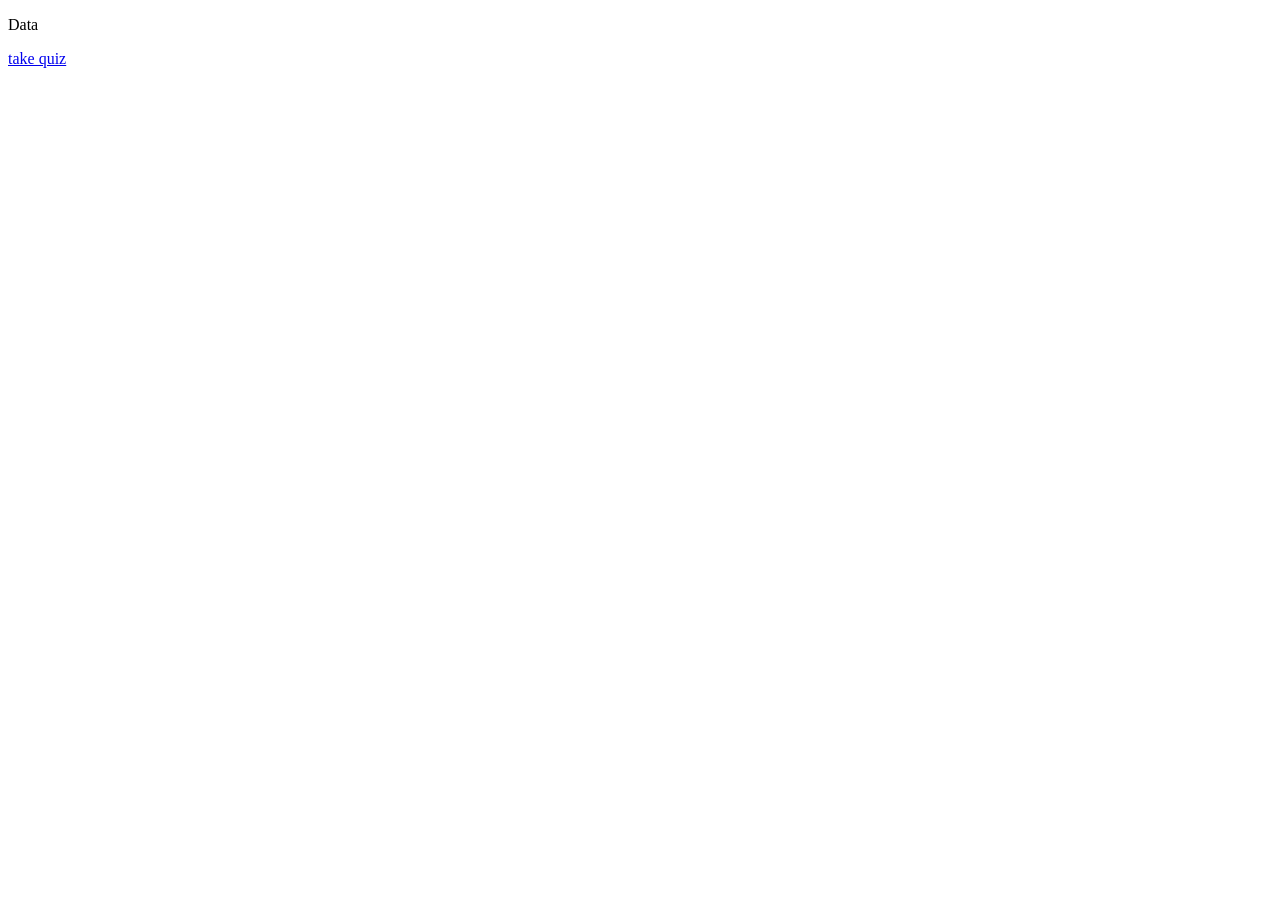
==== templates/index.html @ 5d936e55 "Test Push 2" ====
<!DOCTYPE html>
<html lang="en">
    <head>
        <meta charset="UTF-8">
        <title>Stonks Data</title>
        <link rel='stylesheet' href='/static/styles.css' />
    </head>
    <body>
        <p>Data</p>
        <a href="/data">take quiz</a>
    </body>
</html>
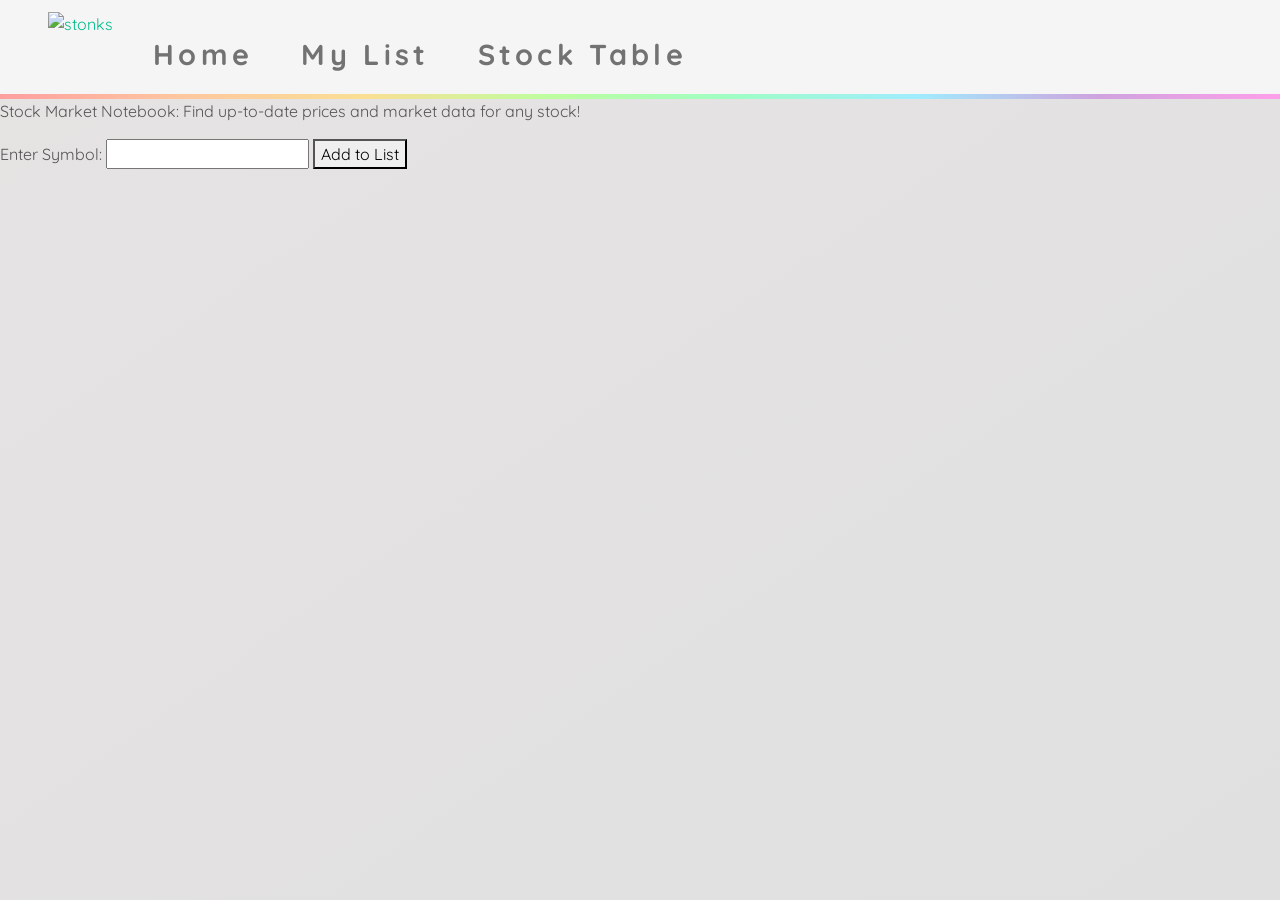
==== commit d7dae945: "Stonk Table tab" ====
--- a/templates/index.html
+++ b/templates/index.html
@@ -2,11 +2,35 @@
 <html lang="en">
     <head>
         <meta charset="UTF-8">
-        <title>Stonks Data</title>
+        <title>Stock Notebook</title>
+        <link rel="stylesheet" href="/static/bootstrap.min.css">
         <link rel='stylesheet' href='/static/styles.css' />
     </head>
     <body>
-        <p>Data</p>
-        <a href="/data">take quiz</a>
+        <!-- navigation bar -->
+    <nav class="navbar navbar-expand">
+        <div class="collapse navbar-collapse">
+            <ul class="navbar-nav">
+                <li class="nav-item">
+                    <a href="/"><img class="logo" src="/static/stonks.png" alt="stonks"></a>
+                </li>
+                <li class="nav-item">
+                    <a class="nav-link" href="/">Home</a>
+                </li>
+                <li class="nav-item">
+                    <a class="nav-link" href="/my-list">My List</a>
+                <li class="nav-item">
+                    <a class="nav-link" href="/stock_table">Stock Table</a>
+                </li>
+            </ul>
+        </div>
+    </nav>
+        <p>Stock Market Notebook: Find up-to-date prices and market data for any stock!</p>
+        <form method="post">
+            <label for="stock">Enter Symbol:</label>
+            <input type="text" name="stock">
+            <button type="submit"> Add to List</button>
+            <br />
+        </form>
     </body>
 </html>
--- a/static/styles.css
+++ b/static/styles.css
@@ -0,0 +1,67 @@
+@import url('https://fonts.googleapis.com/css?family=Quicksand&display=swap');
+@import url('https://fonts.googleapis.com/css?family=Quicksand&display=swap');
+
+
+/** ---------------------- GENERAL ---------------------- **/
+
+html {
+    min-height: 100%;
+}
+
+body {
+  background: linear-gradient(to bottom right,  #e6e3e3, #e0e0e0);
+  color: #555555;
+  font-size: 1.0em;
+  font-family: 'Quicksand';
+  background-attachment: fixed;
+}
+
+/** ---------------------- NAVBAR ---------------------- **/
+
+.navbar {
+  z-index: 1;
+  background: #f5f5f5;
+  border-image: linear-gradient(to right, #FE9F9F, #FEC79F, #fadf94, #BEFE9F, #9FFEC5, #9FEDFE, #CFA3DF, #FE9FE9);
+  border-left: 0px;
+  border-right: 0px;
+  border-top: 0px;
+  border-bottom: 5px solid;
+  border-image-slice: 1;
+  width: 100%;
+  height: 6.2em;
+}
+
+
+.navbar-expand {
+  -webkit-box-orient: horizontal;
+  -webkit-box-direction: normal;
+  flex-flow: row nowrap;
+  -webkit-box-pack: start;
+  justify-content: flex-start;
+}
+
+.nav-item { 
+  margin-left: 2em;  
+  vertical-align: bottom;
+}
+
+.nav-link { 
+  font-family: 'Quicksand'; 
+  font-size: 2.25vw; 
+  font-weight: bold; 
+  color: #727272;
+  text-shadow: 0px 0px 0px #e6e6e6; 
+  letter-spacing: 0.15em;
+  margin-top: .5em;
+}
+
+.nav-link:hover {
+  color: #aaaaaa;
+}
+
+img.logo { max-height: 7vw; }
+
+
+.container {
+    margin-top: 1rem;
+}
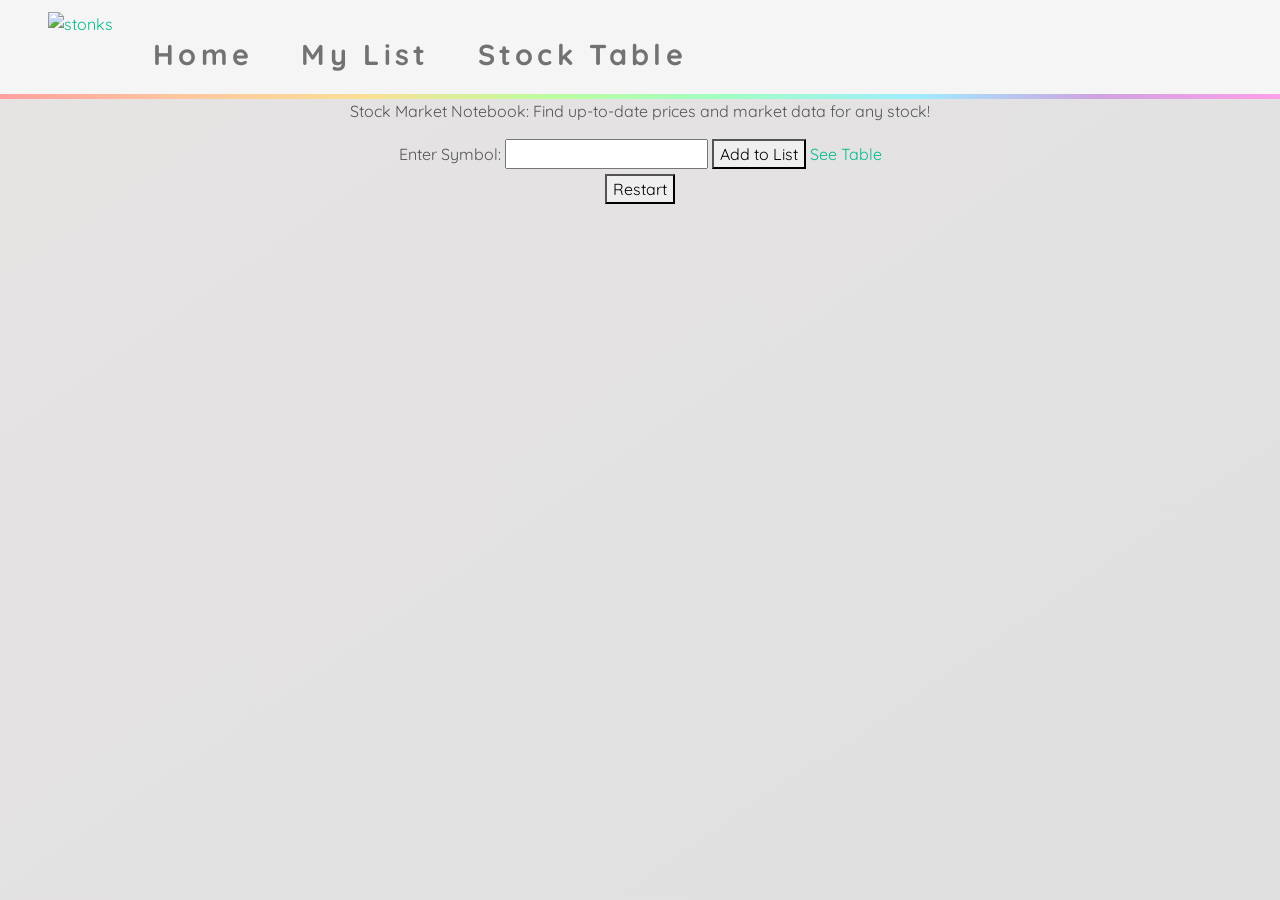
==== commit 7f4db286: "Finished multiple stocks" ====
--- a/templates/index.html
+++ b/templates/index.html
@@ -1,6 +1,10 @@
 <!DOCTYPE html>
 <html lang="en">
     <head>
+        <style>
+            p {text-align: center;}
+            form {text-align: center;}
+        </style>
         <meta charset="UTF-8">
         <title>Stock Notebook</title>
         <link rel="stylesheet" href="/static/bootstrap.min.css">
@@ -30,7 +34,11 @@
             <label for="stock">Enter Symbol:</label>
             <input type="text" name="stock">
             <button type="submit"> Add to List</button>
+            <a href="http://127.0.0.1:5000/stock_table">See Table</a>
             <br />
+        </form>
+        <form method='get'>
+            <button type="submit">Restart</button>
         </form>
     </body>
 </html>
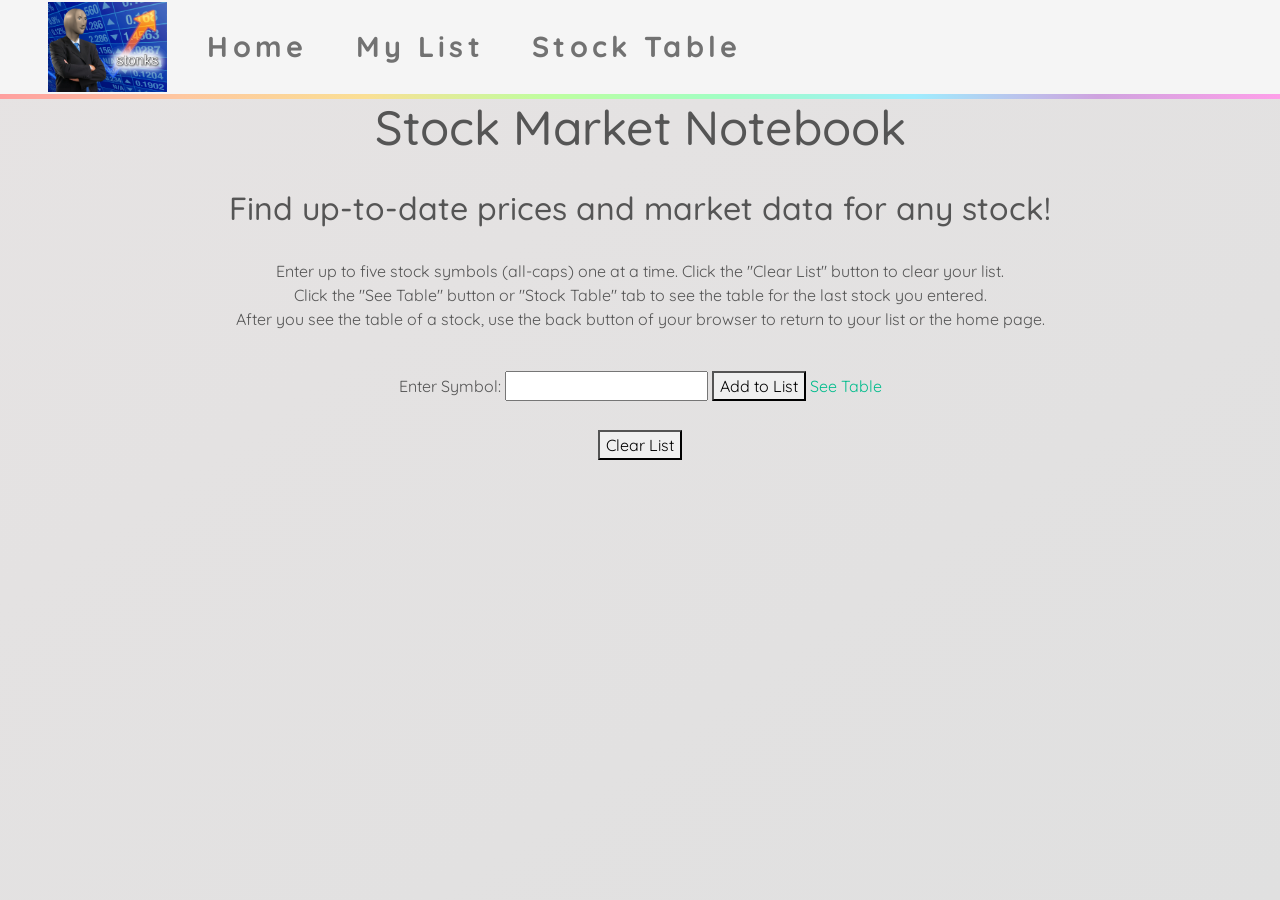
==== commit 0ccbad34: "Finished website" ====
--- a/templates/index.html
+++ b/templates/index.html
@@ -4,6 +4,8 @@
         <style>
             p {text-align: center;}
             form {text-align: center;}
+            h1 {text-align: center;}
+            h3 {text-align: center}
         </style>
         <meta charset="UTF-8">
         <title>Stock Notebook</title>
@@ -29,16 +31,20 @@
             </ul>
         </div>
     </nav>
-        <p>Stock Market Notebook: Find up-to-date prices and market data for any stock!</p>
+    <h1>Stock Market Notebook</h1> <br>
+        <h3>Find up-to-date prices and market data for any stock!</h3> <br> 
+        <p>Enter up to five stock symbols (all-caps) one at a time. Click the "Clear List" button to clear your list. <br>
+        Click the "See Table" button or "Stock Table" tab to see the table for the last stock you entered. <br>
+        After you see the table of a stock, use the back button of your browser to return to your list or the home page.</p><br>
         <form method="post">
             <label for="stock">Enter Symbol:</label>
             <input type="text" name="stock">
             <button type="submit"> Add to List</button>
             <a href="http://127.0.0.1:5000/stock_table">See Table</a>
             <br />
-        </form>
+        </form> <br>
         <form method='get'>
-            <button type="submit">Restart</button>
+            <button type="submit">Clear List</button>
         </form>
     </body>
 </html>
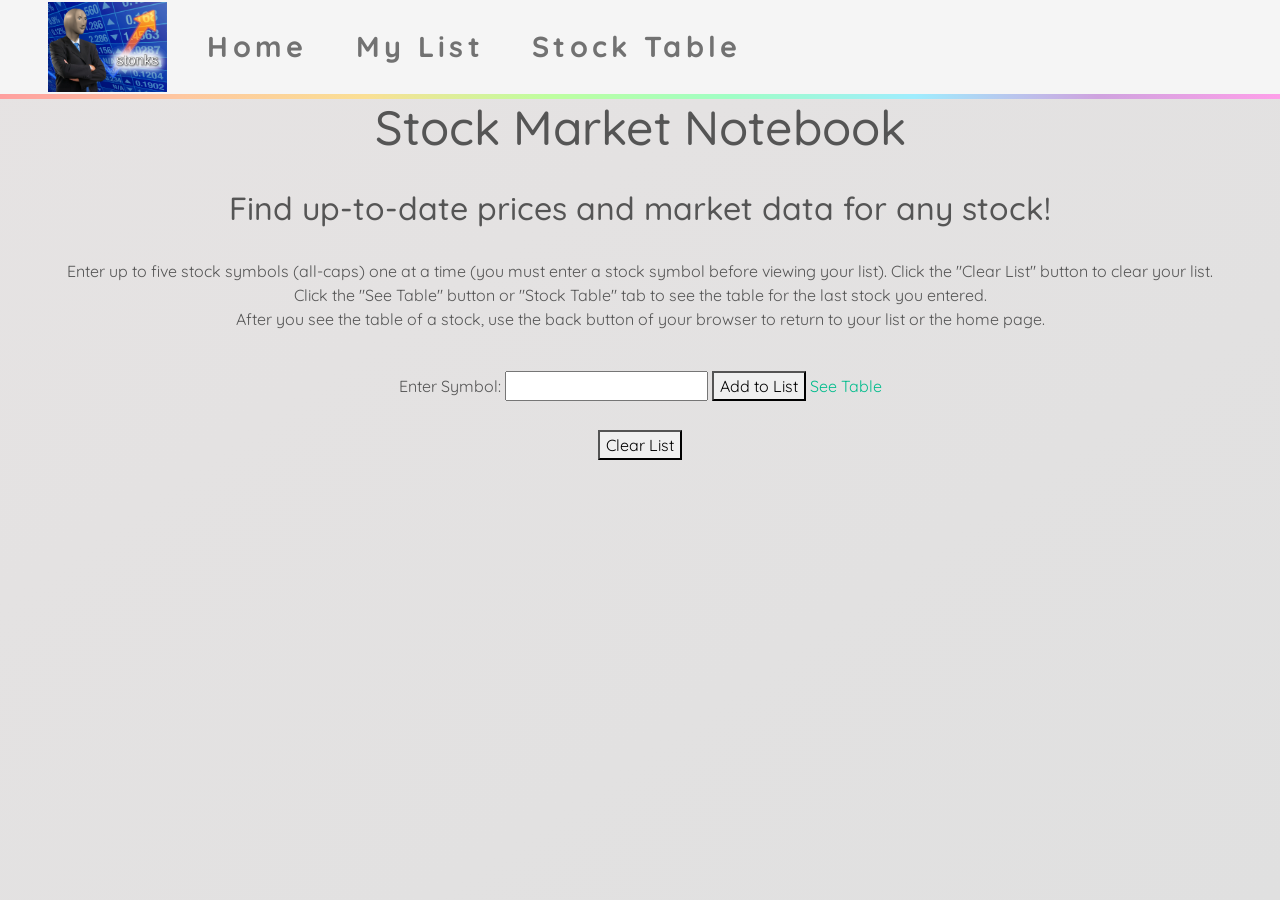
==== commit e5678ec4: "Finished README?" ====
--- a/templates/index.html
+++ b/templates/index.html
@@ -33,9 +33,9 @@
     </nav>
     <h1>Stock Market Notebook</h1> <br>
         <h3>Find up-to-date prices and market data for any stock!</h3> <br> 
-        <p>Enter up to five stock symbols (all-caps) one at a time. Click the "Clear List" button to clear your list. <br>
+        <p>Enter up to five stock symbols (all-caps) one at a time (you must enter a stock symbol before viewing your list). Click the "Clear List" button to clear your list. <br>
         Click the "See Table" button or "Stock Table" tab to see the table for the last stock you entered. <br>
-        After you see the table of a stock, use the back button of your browser to return to your list or the home page.</p><br>
+        After you see the table of a stock, use the back button of your browser to return to your list or the home page. </p><br>
         <form method="post">
             <label for="stock">Enter Symbol:</label>
             <input type="text" name="stock">
